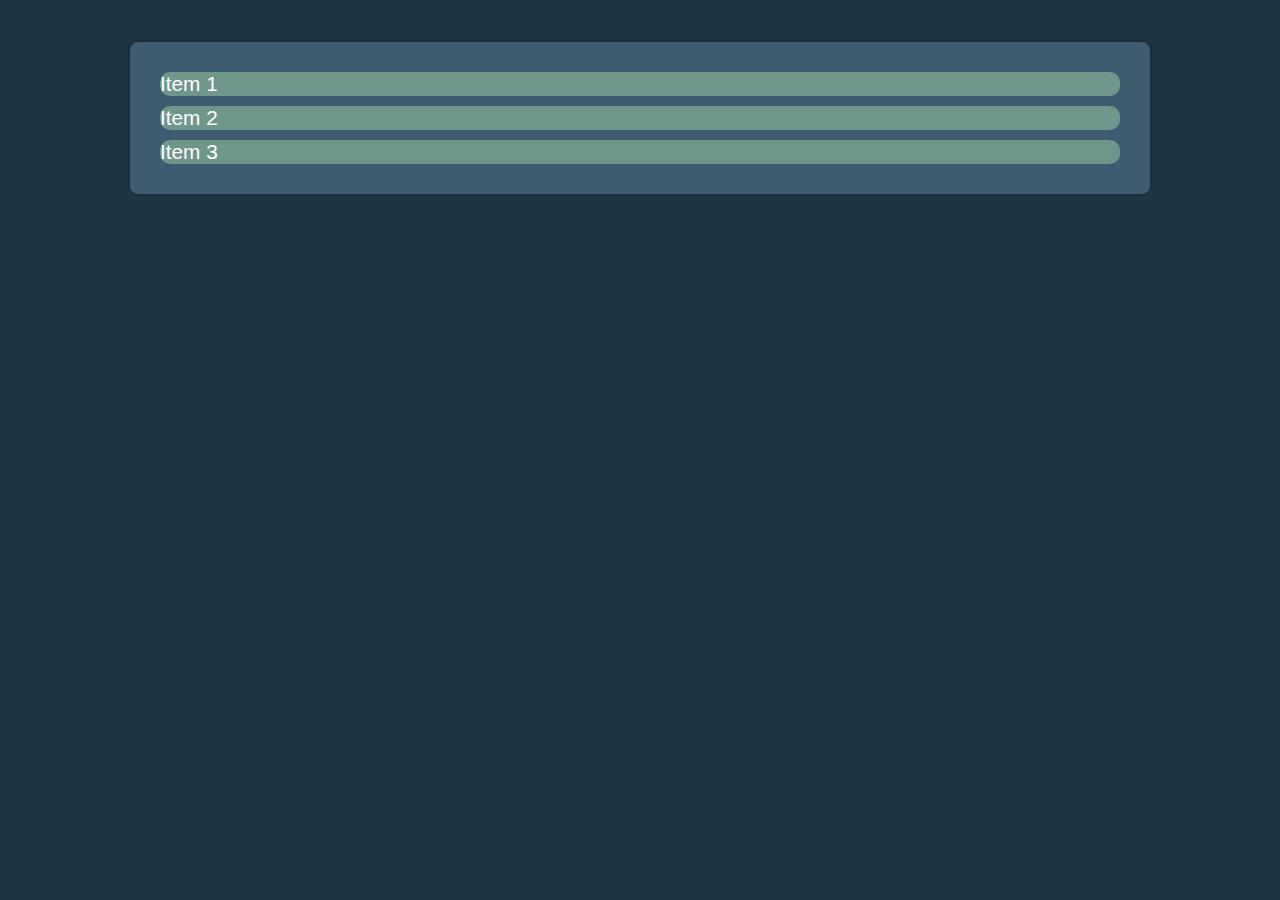
==== index.html @ 674aba8a "getting flexy wid it" ====
<!DOCTYPE html>
<html>
<head>
	<title>Flex Practice</title>
	<link rel="stylesheet" type="text/css" href="page-styles.css">
	<link rel="stylesheet" type="text/css" href="flexbox.css">
</head>
<body>
	<ul class="nav">
		<li><a href="#">Item 1</a></li>
		<li><a href="#">Item 2</a></li>
		<li><a href="#">Item 3</a></li>
	</ul>
</body>
</html>
---- page-styles.css ----
* {
	box-sizing: border-box;
}

body {
	margin: 40px 0;
	background: #203542;
	font-size: 1.3em;
	font-family: sans-serif;
}

.nav {
	margin: 0 auto;
	padding: 20px;
	width: 80%;
	border: 2px solid #1d2e3a;
	border-radius: 10px;
	background: #3e5b70;
	list-style-type: none;
}

li {
	margin: 10px;
	border-radius: 10px;
	background: #70968C;
	color: #FFF;
}
.nav a {
	display: block;
	color: inherit;
	text-decoration: none;
}
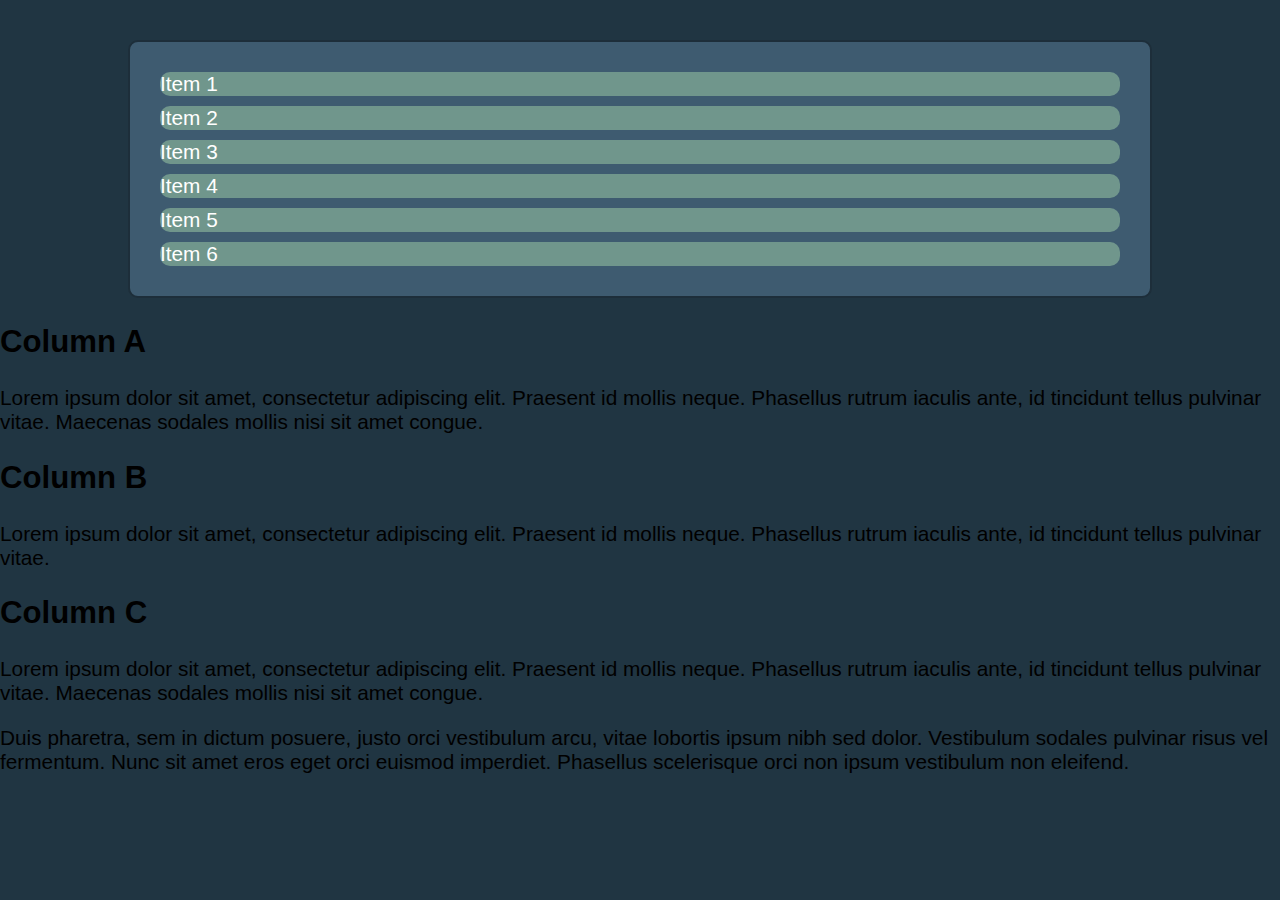
==== commit de460255: "updated index page and added some flexy" ====
--- a/index.html
+++ b/index.html
@@ -1,8 +1,8 @@
 <!DOCTYPE html>
 <html>
 <head>
-	<title>Flex Practice</title>
-	<link rel="stylesheet" type="text/css" href="page-styles.css">
+	<title>Flexbox</title>
+	<link rel="stylesheet" href="page-styles.css">
 	<link rel="stylesheet" type="text/css" href="flexbox.css">
 </head>
 <body>
@@ -10,6 +10,32 @@
 		<li><a href="#">Item 1</a></li>
 		<li><a href="#">Item 2</a></li>
 		<li><a href="#">Item 3</a></li>
+		<li><a href="#">Item 4</a></li>
+		<li><a href="#">Item 5</a></li>
+		<li><a href="#">Item 6</a></li>
 	</ul>
+	<div class="main">
+		<div class="col-a col">
+			<h2>Column A</h2>
+			<p>
+				Lorem ipsum dolor sit amet, consectetur adipiscing elit. Praesent id mollis neque. Phasellus rutrum iaculis ante, id tincidunt tellus pulvinar vitae. Maecenas sodales mollis nisi sit amet congue. 
+			</p>
+		</div>
+		<div class="col-b col">
+			<h2>Column B</h2>
+			<p>
+				Lorem ipsum dolor sit amet, consectetur adipiscing elit. Praesent id mollis neque. Phasellus rutrum iaculis ante, id tincidunt tellus pulvinar vitae.
+			</p>
+		</div>
+		<div class="col-c col">
+			<h2>Column C</h2>
+			<p>
+				Lorem ipsum dolor sit amet, consectetur adipiscing elit. Praesent id mollis neque. Phasellus rutrum iaculis ante, id tincidunt tellus pulvinar vitae. Maecenas sodales mollis nisi sit amet congue. 
+			</p>
+			<p>
+				Duis pharetra, sem in dictum posuere, justo orci vestibulum arcu, vitae lobortis ipsum nibh sed dolor. Vestibulum sodales pulvinar risus vel fermentum. Nunc sit amet eros eget orci euismod imperdiet. Phasellus scelerisque orci non ipsum vestibulum non eleifend.
+			</p>
+		</div>
+	</div>
 </body>
 </html>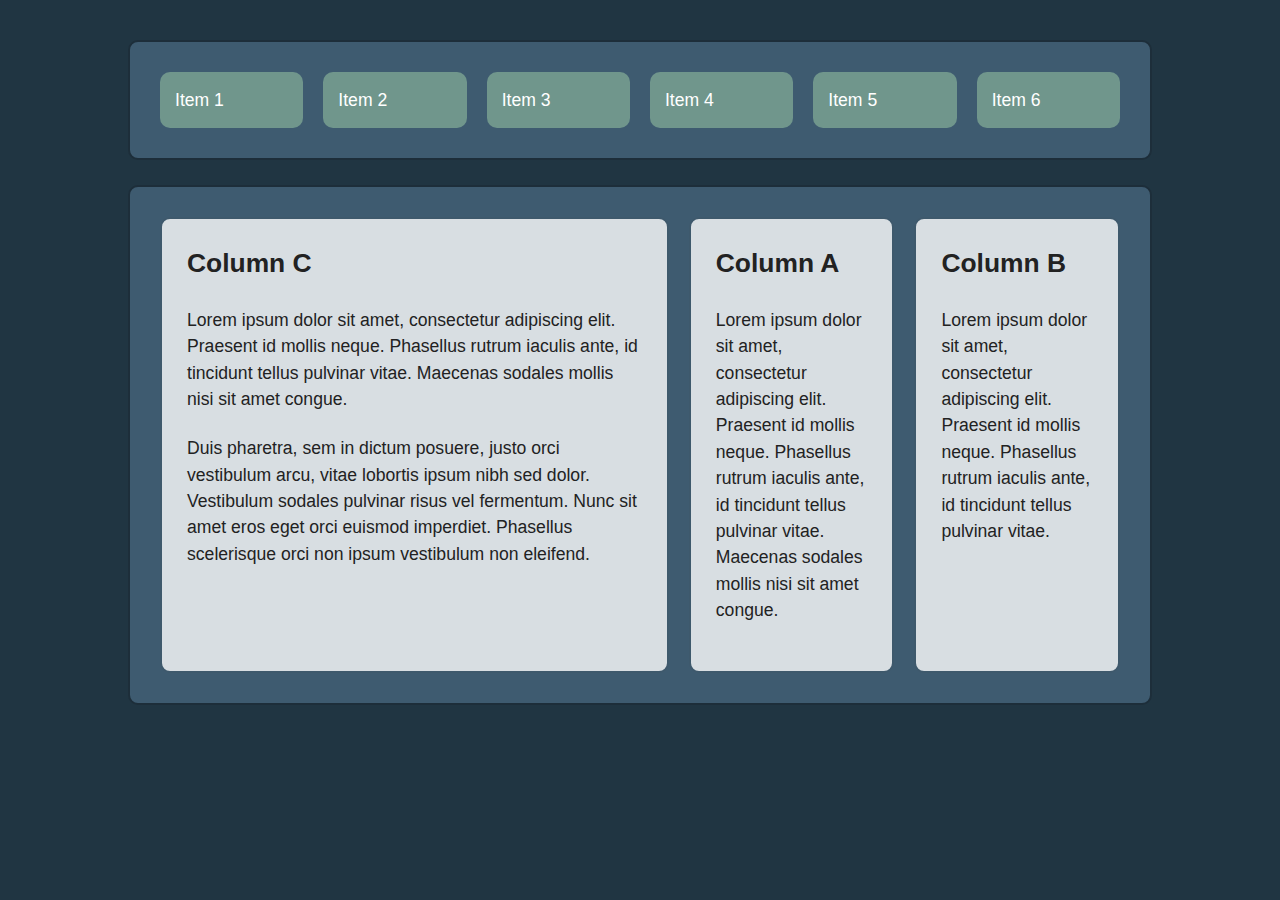
==== commit 02644bc2: "rearraning column content" ====
--- a/index.html
+++ b/index.html
@@ -3,7 +3,7 @@
 <head>
 	<title>Flexbox</title>
 	<link rel="stylesheet" href="page-styles.css">
-	<link rel="stylesheet" type="text/css" href="flexbox.css">
+	<link rel="stylesheet" type="text/css" href="flex-box.css">
 </head>
 <body>
 	<ul class="nav">
--- a/page-styles.css
+++ b/page-styles.css
@@ -1,24 +1,31 @@
 * {
 	box-sizing: border-box;
 }
-
 body {
 	margin: 40px 0;
 	background: #203542;
-	font-size: 1.3em;
+	color: #222;
+	font-size: 1.1em;
 	font-family: sans-serif;
+	line-height: 1.5;
 }
-
+h2 {
+	margin: 0;
+}
+p {
+	margin: 1.3em 0;
+}
 .nav {
-	margin: 0 auto;
+	list-style-type: none;
+}
+.main, .nav {
+  margin: 25px auto;
 	padding: 20px;
 	width: 80%;
 	border: 2px solid #1d2e3a;
 	border-radius: 10px;
 	background: #3e5b70;
-	list-style-type: none;
-}
-
+} 
 li {
 	margin: 10px;
 	border-radius: 10px;
@@ -27,6 +34,14 @@
 }
 .nav a {
 	display: block;
+	padding: 15px;
 	color: inherit;
 	text-decoration: none;
+}
+.col {
+	margin: 10px;
+	padding: 25px;
+	border: 2px solid rgba(45,74,95,.9);
+	border-radius: inherit;
+	background: rgba(255,255,255,.8);
 }--- a/flex-box.css
+++ b/flex-box.css
@@ -0,0 +1,22 @@
+.nav, .main {
+	display: -webkit-flex;
+}
+.nav {
+	-webkit-flex-direction: row;
+	-webkit-justify-content: space-between;
+	-webkit-flex-wrap: wrap;
+
+}
+
+.nav li {
+	-webkit-flex-grow: 1;
+}
+
+.col {
+	-webkit-flex: 1;
+}
+
+.col-c {
+	-webkit-flex: 3;
+	-webkit-order: -1;
+}